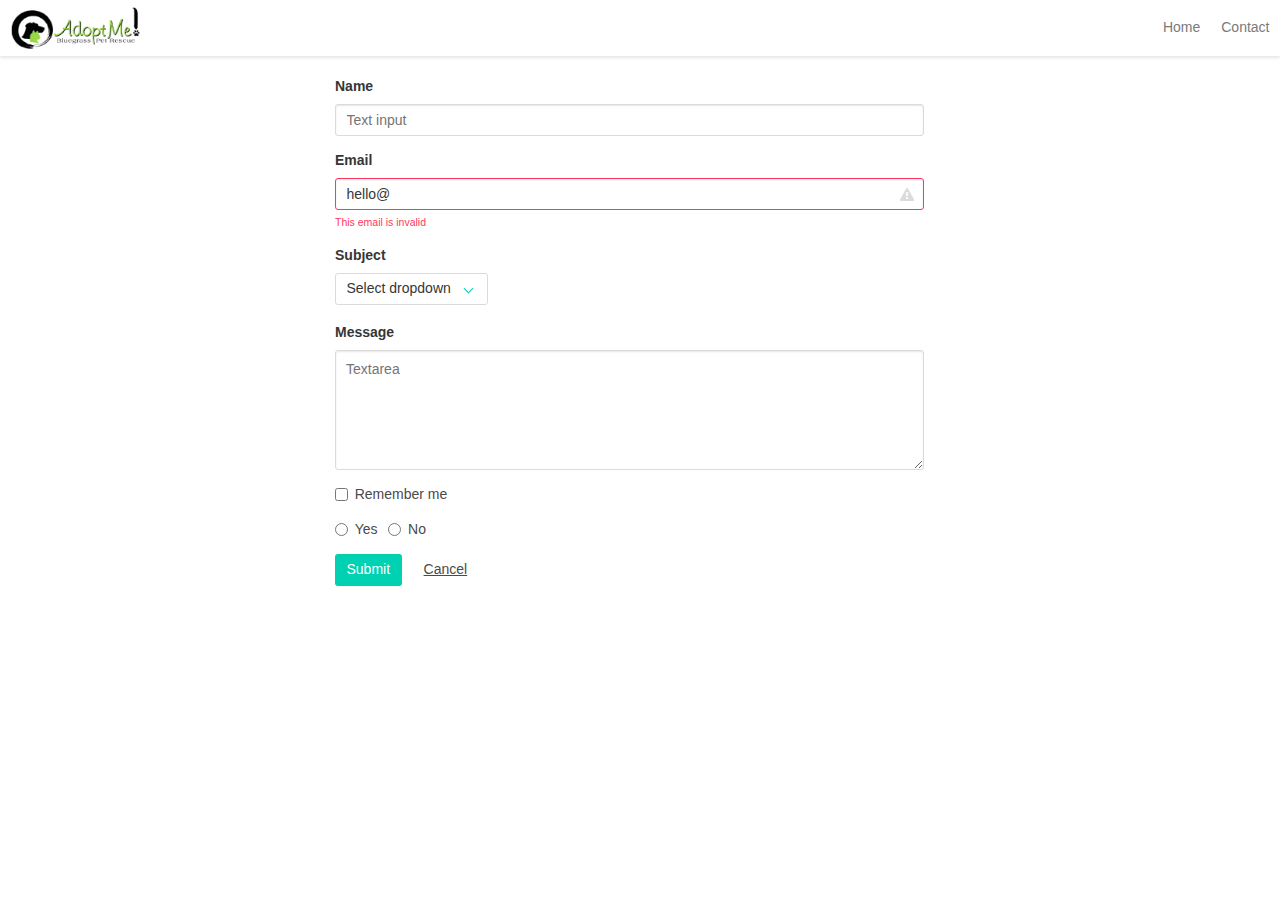
==== contact.html @ 1ec62384 "Modified the media breakpoints and added contact page" ====
<!DOCTYPE html>
<html lang="en">

<head>
    <meta charset="utf-8">
    <meta http-equiv="X-UA-Compatible" content="IE=edge">
    <meta name="viewport" content="width=device-width, initial-scale=1">
    <!-- The above 3 meta tags *must* come first in the head; any other head content must come *after* these tags -->

    <title>Adopt Me! Bluegrass Pet Rescue</title>

    <!--CSS-->
    <link href='//fonts.googleapis.com/css?family=Varela+Round' rel='stylesheet' type='text/css'>
    <link href="https://maxcdn.bootstrapcdn.com/font-awesome/4.6.3/css/font-awesome.min.css" rel="stylesheet" type="text/css">
    <link rel="stylesheet" href="css/bulma.css" type="text/css">
    <link rel="stylesheet" href="css/main.css" type="text/css">
    <!--END CSS-->
</head>

<body>
    <nav class="nav has-shadow">
        <div class="nav-left">
            <a class="nav-item">
                <img src="img/adoptMeLogo.png" alt="logo" class="image">
            </a>
        </div>

        <!-- This "nav-toggle" hamburger menu is only visible on mobile -->
        <!-- You need JavaScript to toggle the "is-active" class on "nav-menu" -->
        <span id="nav-toggle" class="nav-toggle">
        <span></span>
        <span></span>
        <span></span>
        </span>
        <!-- This "nav-menu" is hidden on mobile -->
        <!-- Add the modifier "is-active" to display it on mobile -->
        <div class="nav-right nav-menu">
            <a href="index.html" class="nav-item">Home</a>
            <a href="contact.html" class="nav-item">Contact</a>
        </div>
    </nav>
    <div class="container is-fluid">
        <div class="content columns is-desktop">
            <div class="column is-8-tablet is-offset-2-tablet is-6-desktop is-offset-3-desktop">
                <label class="label">Name</label>
                <p class="control">
                    <input class="input" type="text" placeholder="Text input">
                </p>
                <label class="label">Email</label>
                <p class="control has-icon has-icon-right">
                    <input class="input is-danger" type="text" placeholder="Email input" value="hello@">
                    <span class="icon is-small">
<i class="fa fa-warning"></i>
</span>
                    <span class="help is-danger">This email is invalid</span>
                </p>
                <label class="label">Subject</label>
                <p class="control">
                    <span class="select">
<select>
<option>Select dropdown</option>
<option>With options</option>
</select>
</span>
                </p>
                <label class="label">Message</label>
                <p class="control">
                    <textarea class="textarea" placeholder="Textarea"></textarea>
                </p>
                <p class="control">
                    <label class="checkbox">
<input type="checkbox">
Remember me
</label>
                </p>
                <p class="control">
                    <label class="radio">
<input type="radio" name="question">
Yes
</label>
                    <label class="radio">
<input type="radio" name="question">
No
</label>
                </p>
                <div class="control is-grouped">
                    <p class="control">
                        <button class="button is-primary">Submit</button>
                    </p>
                    <p class="control">
                        <button class="button is-link">Cancel</button>
                    </p>
                </div>
            </div>
        </div>
    </div>

    <!--JAVASCRIPT-->
    <script src="https://code.jquery.com/jquery-2.2.4.min.js"></script>
    <script src="js/flickr.js"></script>
    <script src="js/script.js"></script>
    <!--END JAVASCRIPT-->
</body>

</html>
---- css/main.css ----
.content {
    background-color: rgba(255,255,255,.4);
    width:100%;
    height:100%;
    background-size: cover;
}

.container {
    padding: 10px;
}

body {
    box-sizing: border-box;
}

.nav {
    margin-bottom:10px;
}

.nav-item img {
    max-height:3em;
}

#animals {
    flex-wrap: wrap;
    margin-bottom:20px;
    justify-content: space-between;
}


@media (min-width:768px) {
   .nav-item img {
        max-height: 3em;
    }
    .card {
        border-radius: 10px;
    }
}

@media (min-width:1280px) {
   
}
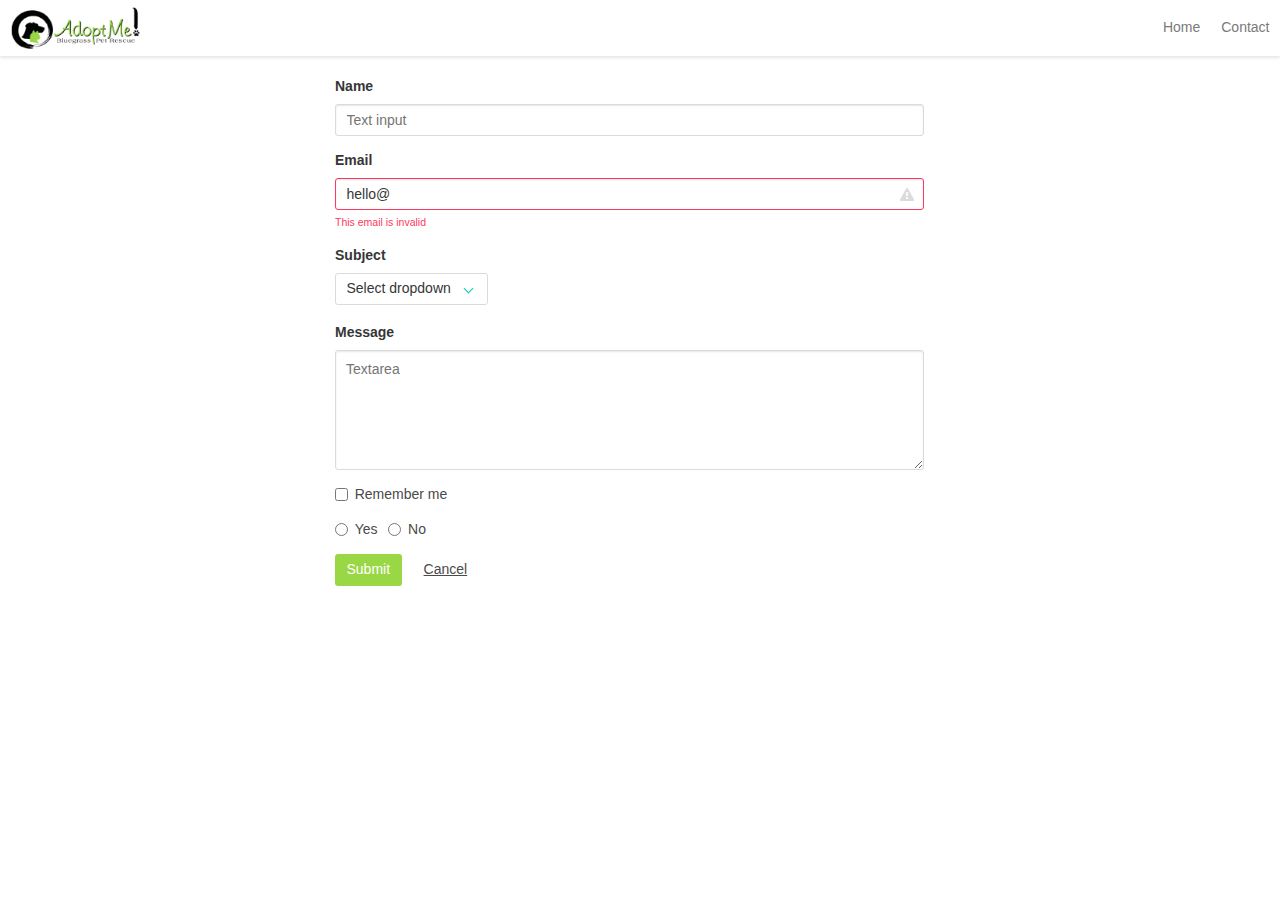
==== commit 6490d959: "Cleaned code and added additional comments." ====
--- a/contact.html
+++ b/contact.html
@@ -50,18 +50,18 @@
                 <p class="control has-icon has-icon-right">
                     <input class="input is-danger" type="text" placeholder="Email input" value="hello@">
                     <span class="icon is-small">
-<i class="fa fa-warning"></i>
-</span>
+                        <i class="fa fa-warning"></i>
+                    </span>
                     <span class="help is-danger">This email is invalid</span>
                 </p>
                 <label class="label">Subject</label>
                 <p class="control">
                     <span class="select">
-<select>
-<option>Select dropdown</option>
-<option>With options</option>
-</select>
-</span>
+                        <select>
+                        <option>Select dropdown</option>
+                        <option>With options</option>
+                        </select>
+                    </span>
                 </p>
                 <label class="label">Message</label>
                 <p class="control">
@@ -69,19 +69,19 @@
                 </p>
                 <p class="control">
                     <label class="checkbox">
-<input type="checkbox">
-Remember me
-</label>
+                        <input type="checkbox">
+                        Remember me
+                    </label>
                 </p>
                 <p class="control">
                     <label class="radio">
-<input type="radio" name="question">
-Yes
-</label>
+                        <input type="radio" name="question">
+                        Yes
+                    </label>
                     <label class="radio">
-<input type="radio" name="question">
-No
-</label>
+                    <input type="radio" name="question">
+                    No
+                    </label>
                 </p>
                 <div class="control is-grouped">
                     <p class="control">
--- a/css/main.css
+++ b/css/main.css
@@ -1,3 +1,15 @@
+/* Typogrpahy
+*****************************/
+h1,h2{
+    margin-top: 10px;
+}
+
+.icon {
+    color: #99d744;
+}
+
+/* Layout
+*****************************/
 .content {
     background-color: rgba(255,255,255,.4);
     width:100%;
@@ -24,9 +36,18 @@
 #animals {
     flex-wrap: wrap;
     margin-bottom:20px;
-    justify-content: space-between;
+}
+.box {
+    box-shadow: none;
+    color: #4a4a4a;
 }
 
+.button.is-primary {
+    background-color: #99d744;
+}
+
+/* Media Queries
+*****************************/
 
 @media (min-width:768px) {
    .nav-item img {
